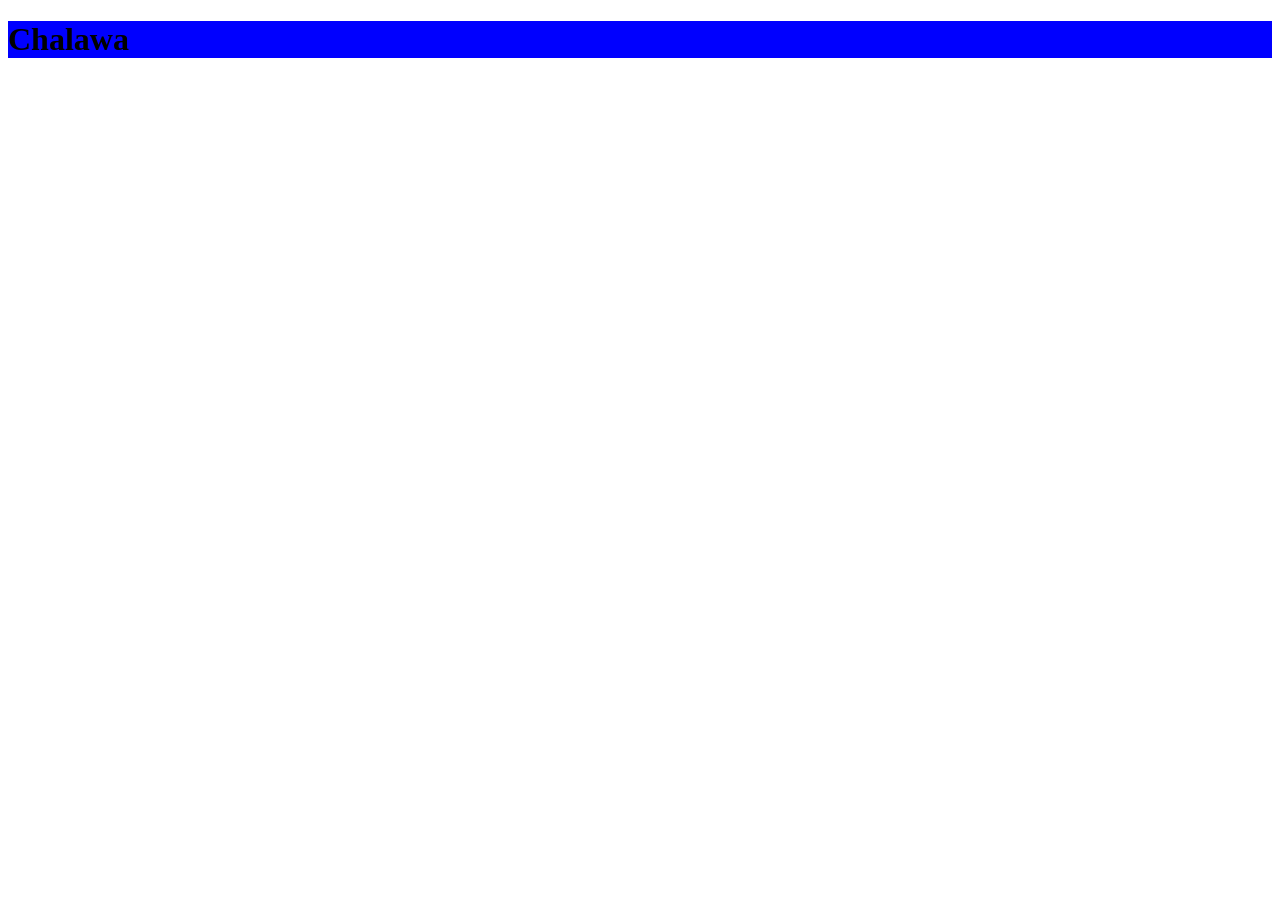
==== javascript/DOM/index.html @ 9a80d491 "Initial commit-SelfSpace" ====
<!DOCTYPE html>
<html lang="en">
<head>
    <meta charset="UTF-8">
    <meta name="viewport" content="width=device-width, initial-scale=1.0">
    <title>Document</title>
</head>
<body>
    <h1>DOM Manipulation</h1>
    <script src="script.js"></script>
</body>
</html>
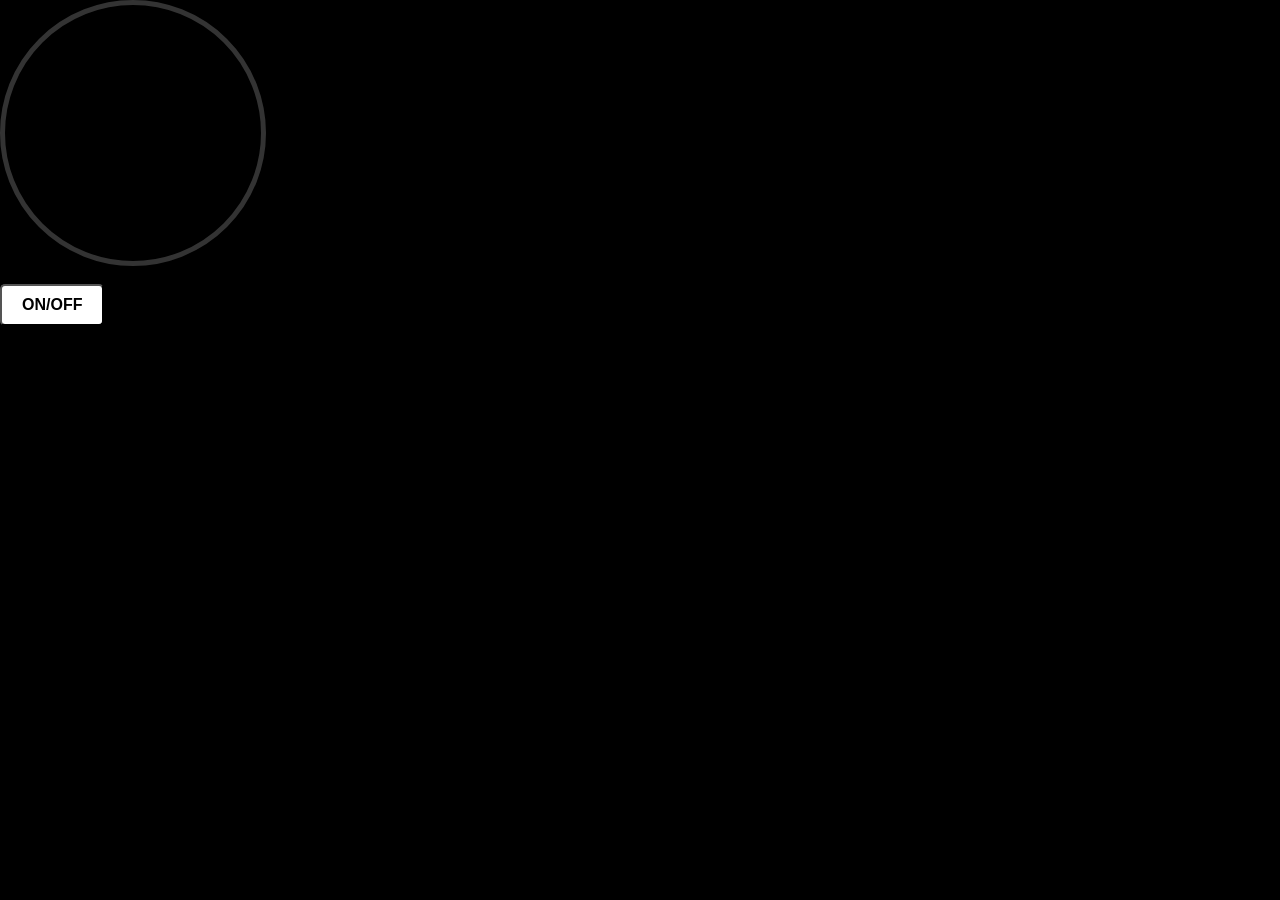
==== commit 8ac4d768: "first commit" ====
--- a/javascript/DOM/index.html
+++ b/javascript/DOM/index.html
@@ -4,9 +4,15 @@
     <meta charset="UTF-8">
     <meta name="viewport" content="width=device-width, initial-scale=1.0">
     <title>Document</title>
+    <link rel="stylesheet" href="style.css">
+   
 </head>
 <body>
-    <h1>DOM Manipulation</h1>
+    
+    <div class="bulb"></div><br>  
+    
+    <button>ON/OFF</button>
+    
     <script src="script.js"></script>
 </body>
-</html>+</html>   
--- a/javascript/DOM/style.css
+++ b/javascript/DOM/style.css
@@ -0,0 +1,39 @@
+*{
+    margin:0;
+    padding:0;
+    box-sizing: border-box;
+}
+body{
+    width:100    %;
+    height:100%;    
+    align-items: center;
+    background-color: black;
+}
+div{
+    padding:10%;
+    top:0;
+    left:0;    
+    justify-content:center;
+    align-items:center;
+    gap:30px;
+    background-color:black;
+    
+    
+}
+.bulb{
+    height:100px;
+    width:100px;
+    border-radius:50%;    
+    border:5px solid #333;
+    
+}
+
+button{
+    padding:10px 20px;
+    position:center;
+    font-size:16px;
+    font-weight:bold;
+    cursor:pointer;
+    border-radius:5px;
+    background-color: white;
+}
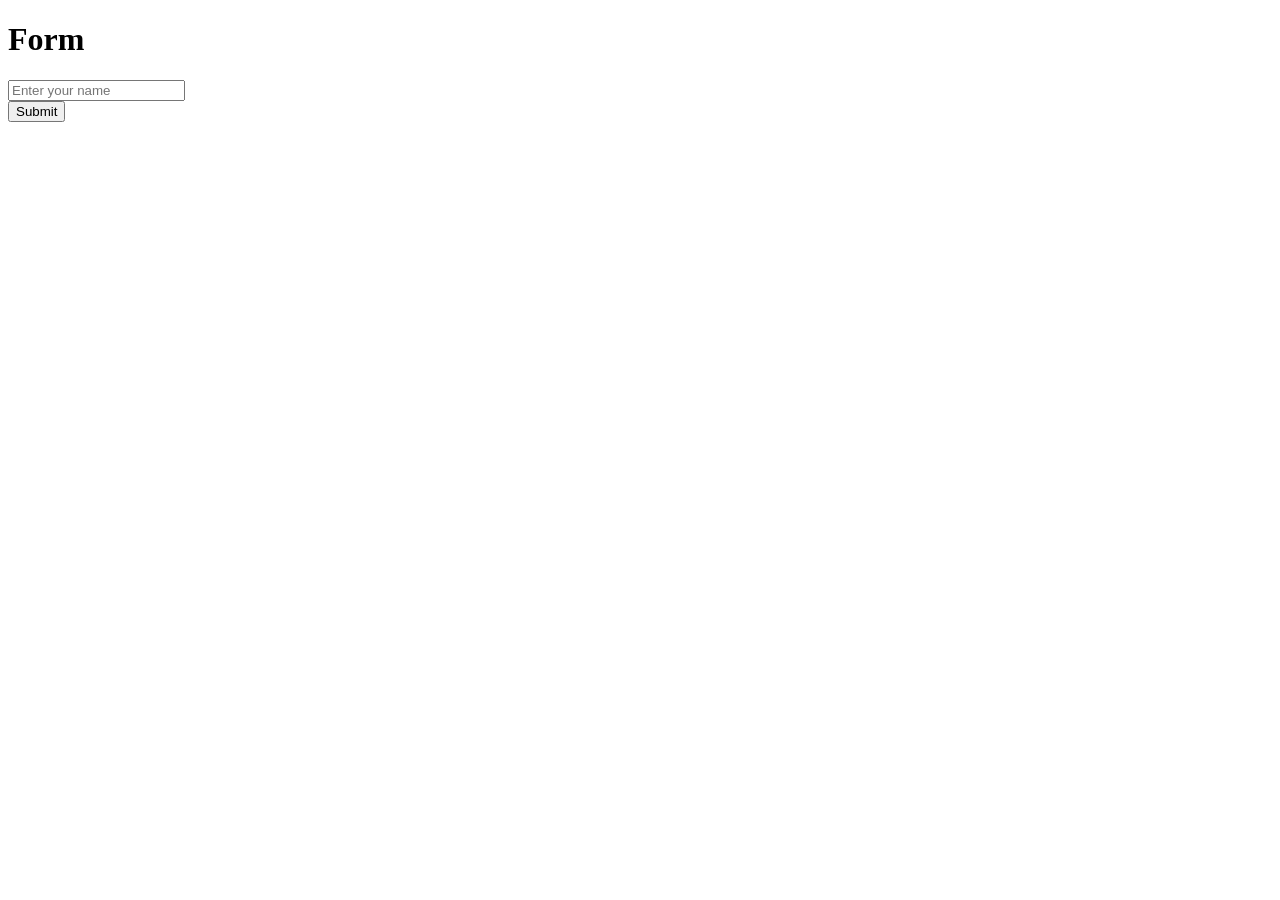
==== commit 7b39dedf: "Update JavaScript practice files" ====
--- a/javascript/DOM/index.html
+++ b/javascript/DOM/index.html
@@ -1,18 +1,24 @@
 <!DOCTYPE html>
 <html lang="en">
+
 <head>
     <meta charset="UTF-8">
     <meta name="viewport" content="width=device-width, initial-scale=1.0">
     <title>Document</title>
     <link rel="stylesheet" href="style.css">
-   
+
 </head>
+
 <body>
-    
-    <div class="bulb"></div><br>  
-    
-    <button>ON/OFF</button>
-    
+    <h1>Form</h1>
+    <form>
+        <input type="text" placeholder="Enter your name"><br>
+
+        <button id="btn">Submit</button>
+    </form>
+
+
     <script src="script.js"></script>
 </body>
-</html>   +
+</html>
--- a/javascript/DOM/style.css
+++ b/javascript/DOM/style.css
@@ -1,39 +1,42 @@
-*{
-    margin:0;
-    padding:0;
+/* * {
+    margin: 0;
+    padding: 0;
     box-sizing: border-box;
 }
-body{
-    width:100    %;
-    height:100%;    
+
+body {
+    width: 100%;
+    height: 100%;
     align-items: center;
     background-color: black;
 }
-div{
-    padding:10%;
-    top:0;
-    left:0;    
-    justify-content:center;
-    align-items:center;
-    gap:30px;
-    background-color:black;
-    
-    
-}
-.bulb{
-    height:100px;
-    width:100px;
-    border-radius:50%;    
-    border:5px solid #333;
-    
+
+div {
+    padding: 10%;
+    top: 0;
+    left: 0;
+    justify-content: center;
+    align-items: center;
+    gap: 30px;
+    background-color: black;
+
+
 }
 
-button{
-    padding:10px 20px;
-    position:center;
-    font-size:16px;
-    font-weight:bold;
-    cursor:pointer;
-    border-radius:5px;
+.bulb {
+    height: 100px;
+    width: 100px;
+    border-radius: 50%;
+    border: 5px solid #333;
+
+}
+
+button {
+    padding: 10px 20px;
+    position: center;
+    font-size: 16px;
+    font-weight: bold;
+    cursor: pointer;
+    border-radius: 5px;
     background-color: white;
-}+} */
